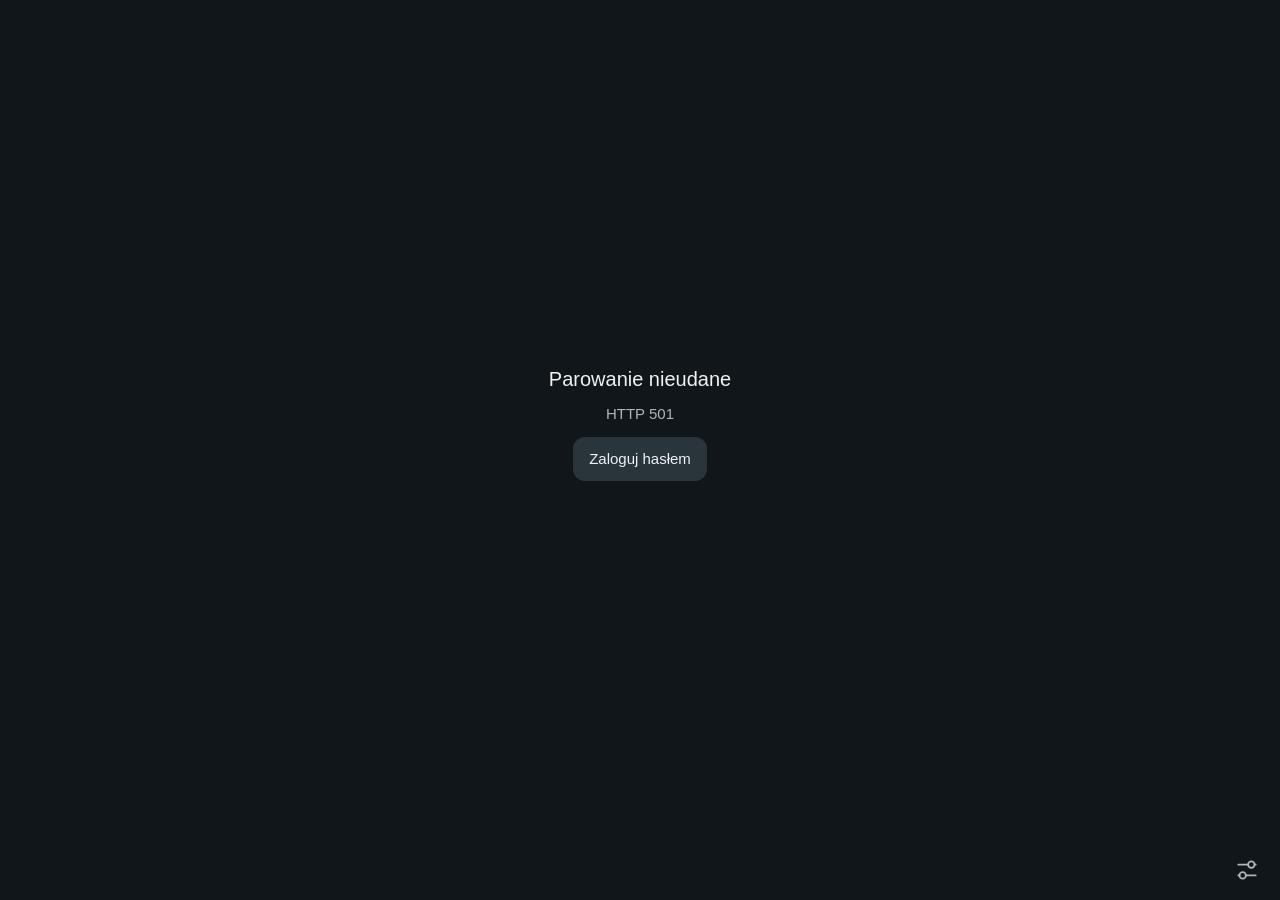
==== custom_components/panelpilot/frontend/index.html @ 28e07597 "PanelPilot 0.1.0: integracja HA, edytor, panel i aplikacja Android" ====
<!doctype html>
<html lang="pl">
<head>
<meta charset="utf-8">
<meta name="viewport" content="width=device-width,initial-scale=1,maximum-scale=1,user-scalable=no">
<title>PanelPilot</title>
<link rel="stylesheet" href="panel.css">
<style id="custom-css"></style>
</head>
<body>
<div id="root">
  <main id="grid"></main>
  <nav id="nav"></nav>
  <div id="saver" hidden></div>
  <div id="sheet" hidden></div>
  <div id="toast" hidden role="status"></div>
</div>
<script src="core.js"></script>
<script src="ha.js"></script>
<script src="panel.js"></script>
<script src="widgets.js"></script>
<script src="doorbell.js"></script>
<script src="code.js"></script>
<script>Panel.start();</script>
</body>
</html>
---- custom_components/panelpilot/frontend/panel.css ----
:root { --line: color-mix(in srgb, var(--ink2) 25%, transparent); --gap: 8px; }
* { box-sizing: border-box; -webkit-tap-highlight-color: transparent; }
[hidden] { display: none !important; }
html, body { margin: 0; height: 100%; overflow: hidden; background: #000; font: 15px/1.2 Roboto, "Segoe UI", Arial, sans-serif; user-select: none; -webkit-user-select: none; }
button, input, select { font: inherit; color: inherit; }
button { border: 0; background: none; padding: 0; }
#root { --bg: #11161a; --tile: #1c2328; --tile2: #2a343b; --ink: #eef2f4; --ink2: #a9b6be; --accent: #6db3f2; --on: #f2b84b; --good: #7ccf9a; --warn: #ff8f6b; --radius: 16px; --scale: 1; --alpha: 100%; --image: none;
  position: absolute; top: 50%; left: 50%; display: flex; flex-direction: column; padding: var(--gap); color: var(--ink); background: var(--bg) var(--image) center / cover; overflow: hidden; }
#grid { flex: 1; min-height: 0; display: grid; gap: var(--gap); touch-action: none; }
.ic { width: 26px; height: 26px; flex: none; fill: none; stroke: currentColor; stroke-width: 1.7; stroke-linecap: round; stroke-linejoin: round; }
.ic.mdi { fill: currentColor; stroke: none; }
small { font-size: .6em; color: var(--ink2); font-weight: 400; }

.tile { position: relative; overflow: hidden; min-width: 0; min-height: 0; padding: 8px 12px; border-radius: var(--radius); background: color-mix(in srgb, var(--tile) var(--alpha), transparent); display: flex; gap: 4px 12px; }
.tile.stack { flex-direction: column; justify-content: center; }
.tile.row { align-items: center; }
.tile.mini { flex-direction: column; align-items: center; justify-content: center; padding: 4px; text-align: center; gap: 2px; }
.tile.plain { background: none; }
.tile > .ic { color: var(--ink2); position: relative; }
.tile.stack > .ic { width: 32px; height: 32px; }
.tx { position: relative; min-width: 0; max-width: 100%; display: grid; gap: 1px; }
.val { font-size: calc(21px * var(--scale)); font-weight: 500; white-space: nowrap; overflow: hidden; text-overflow: ellipsis; font-variant-numeric: tabular-nums; }
.stack .val { font-size: calc(30px * var(--scale)); }
.mini .val { font-size: calc(16px * var(--scale)); }
.lbl, .st { font-size: calc(14px * var(--scale)); color: var(--ink2); white-space: nowrap; overflow: hidden; text-overflow: ellipsis; }
.nm { font-size: calc(16px * var(--scale)); font-weight: 500; white-space: nowrap; overflow: hidden; text-overflow: ellipsis; }
.mini .lbl, .mini .nm, .mini .st { font-size: calc(12px * var(--scale)); font-weight: 400; }
.mini .st { display: none; }
.text-S { --scale: .85; } .text-L { --scale: 1.3; } .text-XL { --scale: 1.7; }
.tile.on { background: color-mix(in srgb, var(--on) 20%, var(--tile)); }
.tile.on > .ic, .tile.on .st { color: var(--on); }
.tile.warn { background: color-mix(in srgb, var(--warn) 22%, var(--tile)); }
.tile.warn > .ic, .tile.warn .val { color: var(--warn); }
.tile.missing { opacity: .45; }
.offline .tile[data-type=toggle], .offline .tile[data-type=hold], .offline .tile[data-type=light], .offline .tile[data-type=cover] { opacity: .45; }
.tile:active:not(.plain):not([data-type=camera]):not([data-type=music]) { filter: brightness(1.15); }
.cb { width: 44px; height: 44px; flex: none; display: grid; place-items: center; border-radius: 12px; background: var(--tile2); }
.cbs { display: flex; gap: 6px; margin-left: auto; }
.stack .cbs { margin: 8px 0 0; }
.stack .cb { flex: 1; }
input[type=range] { accent-color: var(--on); min-width: 0; height: 40px; width: 100%; margin: 0; }

.clock { font-size: calc(var(--cs, 68px) * var(--scale)); line-height: 1; font-weight: 300; font-variant-numeric: tabular-nums; letter-spacing: -.03em; }
.tile[data-type=clock] { container-type: size; }
.tile[data-type=clock] .clock { font-size: calc(min(34cqw, 58cqh) * var(--scale)); }
.tile[data-type=clock] .lbl { white-space: normal; }
.wx { display: flex; align-items: center; gap: 12px; }
.wx .ic { width: 46px; height: 46px; color: var(--accent); }
.wx .val { font-size: calc(36px * var(--scale)); font-weight: 300; }
.row .wx .ic { width: 34px; height: 34px; } .row .wx .val { font-size: 26px; }

.fc { display: grid; grid-auto-flow: column; grid-auto-columns: 1fr; flex: 1; align-items: center; text-align: center; }
.fc > div { display: grid; justify-items: center; gap: 3px; }
.fc .ic { width: 28px; height: 28px; color: var(--accent); }
.fc span, .fc em { color: var(--ink2); font-style: normal; font-size: 13px; }
.fc b { font-weight: 500; font-size: 17px; }

.gr { position: absolute; left: 0; right: 0; bottom: 0; width: 100%; height: 55%; }
.gr path.l { fill: none; stroke: var(--accent); stroke-width: 2; vector-effect: non-scaling-stroke; }
.gr path.a { fill: var(--accent); opacity: .14; }
.tile[data-type=graph] { justify-content: flex-start; }
.gg { position: relative; flex: 1; min-height: 0; display: grid; place-items: center; width: 100%; }
.gg svg { width: 100%; height: 100%; }
.gg .val { position: absolute; }
.gg path { fill: none; stroke: var(--tile2); stroke-width: 9; stroke-linecap: round; }
.gg path.v { stroke: var(--accent); }
.warn .gg path.v { stroke: var(--warn); }
.tile[data-type=gauge] { align-items: center; text-align: center; }

.tile[data-type=camera] { padding: 0; background: #07090a; }
.cam, .cam img, .cam iframe { position: absolute; inset: 0; width: 100%; height: 100%; border: 0; object-fit: cover; }
.cam img { opacity: 0; } .has-img .cam img { opacity: 1; }
.cam iframe { pointer-events: none; }
.cam-note { position: absolute; left: 10px; bottom: 8px; display: flex; gap: 8px; align-items: center; padding: 4px 10px; border-radius: 10px; background: rgba(0, 0, 0, .55); color: #fff; font-size: 14px; }
.cam-note .ic { width: 20px; height: 20px; }

.fill { position: absolute; inset: 0; background: color-mix(in srgb, var(--accent) 38%, transparent); transform: scaleX(0); transform-origin: left; transition: transform .15s; }
.holding .fill { transform: scaleX(1); transition: transform .9s linear; }

.enrow { display: grid; grid-auto-flow: column; grid-template-columns: 1fr 26px 1fr 26px 1fr; align-items: center; text-align: center; flex: 1; width: 100%; }
.en { display: grid; justify-items: center; gap: 3px; min-width: 0; }
.en .ic { width: 36px; height: 36px; color: var(--ink2); }
.en b { font-size: calc(20px * var(--scale)); font-weight: 500; white-space: nowrap; font-variant-numeric: tabular-nums; }
.en span { color: var(--ink2); font-size: 13px; }
.row .en .ic { width: 24px; height: 24px; } .row .en b { font-size: 16px; } .row .en span { display: none; }
.en.good .ic { color: var(--good); } .en.cost .ic { color: var(--warn); }
.flow { height: 3px; border-radius: 2px; background: var(--line); }
.flow.go { background: repeating-linear-gradient(90deg, var(--good) 0 7px, transparent 7px 12px); }
.flow.back { background: repeating-linear-gradient(90deg, var(--warn) 0 7px, transparent 7px 12px); }

.ls { flex: 1; display: flex; flex-direction: column; justify-content: space-evenly; min-height: 0; min-width: 0; }
.ls div { display: flex; align-items: center; gap: 10px; min-height: 0; }
.ls .ic { width: 20px; height: 20px; color: var(--ink2); }
.ls span { flex: 1; color: var(--ink2); white-space: nowrap; overflow: hidden; text-overflow: ellipsis; }
.ls b { font-weight: 500; white-space: nowrap; } .ls b.hot { color: var(--on); }
.note { white-space: pre-line; font-size: calc(16px * var(--scale)); overflow: hidden; }

.mu { display: flex; flex-direction: column; gap: 10px; flex: 1; min-width: 0; min-height: 0; justify-content: center; }
.mu-top, .mu-ctl { display: flex; align-items: center; gap: 12px; }
.mu-title { flex: 1; min-width: 0; font-size: calc(18px * var(--scale)); font-weight: 500; white-space: nowrap; overflow: hidden; text-overflow: ellipsis; }
.mu select { max-width: 50%; height: 40px; padding: 0 10px; border: 0; border-radius: 12px; background: var(--tile2); }
.mu-ctl .cb { border-radius: 50%; }
.mu-st { flex: 1; min-height: 0; display: grid; grid-template-columns: repeat(auto-fit, minmax(84px, 1fr)); grid-auto-rows: minmax(0, 1fr); gap: 6px; }
.mu-st:empty { display: none; }
.mu-st button { min-width: 0; padding: 2px 4px; border-radius: 12px; background: var(--tile2); font-weight: 500; overflow: hidden; }
.mu-st button.active { background: color-mix(in srgb, var(--on) 25%, var(--tile)); color: var(--on); }
.mu-st img { max-width: 90%; max-height: 80%; object-fit: contain; }
.row .mu-st, .row .mu-top select { display: none; }

#nav { display: flex; align-items: center; gap: 4px; padding-top: var(--gap); height: 52px; flex: none; overflow: hidden; }
#nav button { height: 44px; min-width: 44px; padding: 0 12px; border-radius: 12px; color: var(--ink2); white-space: nowrap; }
#nav button[aria-current] { background: var(--tile2); color: var(--ink); }
#nav .act { display: grid; place-items: center; margin-left: auto; }
#nav .off { display: none; margin-left: auto; color: var(--warn); font-size: 14px; white-space: nowrap; }
.offline #nav .off { display: block; } .offline #nav .act { margin-left: 0; }
.fmt-square #nav button { padding: 0 9px; }

.empty { grid-column: 1 / -1; grid-row: 1 / -1; display: grid; gap: 14px; place-content: center; justify-items: center; text-align: center; padding: 20px; color: var(--ink2); }
.empty b { color: var(--ink); font-size: 20px; font-weight: 500; }
.code { font-size: 76px; font-weight: 300; color: var(--ink); font-variant-numeric: tabular-nums; }
.login { height: 44px; padding: 0 16px; border-radius: 12px; background: var(--tile2); color: var(--ink); }

.code-host { grid-column: 1 / -1; grid-row: 1 / -1; min-height: 0; min-width: 0; height: 100%; overflow: auto; }
#root.full { padding: 0; } #root.full #nav { display: none; } #root.full #grid { display: block; touch-action: auto; }
.gearbtn { position: absolute; right: 4px; bottom: 4px; z-index: 5; width: 40px; height: 40px; display: grid; place-items: center; opacity: .25; color: var(--ink); }
.tile[data-type=custom] { display: block; }
#saver { position: absolute; inset: 0; z-index: 20; background: #000; display: grid; place-items: center; text-align: center; overflow: hidden; }
.sv { color: #c4ccd1; transition: transform 2s; }
.sv-time { font-size: 148px; line-height: 1; font-weight: 200; letter-spacing: -.035em; font-variant-numeric: tabular-nums; }
.land .sv-time { font-size: 190px; }
.sv-date { margin-top: 10px; font-size: 22px; font-weight: 300; }
.sv-items { display: flex; flex-wrap: wrap; justify-content: center; gap: 16px 34px; margin-top: 30px; }
.sv-items div { display: grid; gap: 2px; }
.sv-items b { font-size: 26px; font-weight: 400; }
.sv-items span { font-size: 14px; color: #87939a; }
.style-czujniki .sv-time { font-size: 72px; }
.style-czujniki .sv-items b { font-size: 54px; font-weight: 300; }
.fmt-portrait .style-czujniki .sv-items { flex-direction: column; gap: 26px; }
.fmt-square .style-czujniki .sv-items b { font-size: 40px; }
.dark .sv { color: #6a6f73; } .dark .sv-items span { color: #555b5f; }

#sheet { position: absolute; inset: 0; z-index: 30; background: rgba(0, 0, 0, .6); display: grid; place-items: center; padding: 14px; }
.box { width: 100%; max-width: 560px; max-height: 100%; min-height: 0; display: flex; flex-direction: column; border-radius: 20px; background: var(--tile); padding: 18px; }
.box h2 { margin: 0 0 6px; font-size: 22px; font-weight: 500; }
.box .body { overflow-y: auto; min-height: 0; font-size: 17px; line-height: 1.4; }
.box .dim { color: var(--ink2); font-size: 14px; }
.btns { display: flex; flex-wrap: wrap; justify-content: flex-end; gap: 8px; padding-top: 12px; }
.btns button { height: 46px; padding: 0 16px; border-radius: 12px; background: var(--tile2); }
.btns .primary { background: var(--accent); color: #08131c; font-weight: 500; }
#toast { position: absolute; z-index: 40; left: 50%; bottom: 68px; transform: translateX(-50%); max-width: 90%; padding: 12px 18px; border-radius: 14px; background: #2f6b47; color: #fff; }
#toast.bad { background: #8a3a29; }

#bell { position: absolute; inset: 0; z-index: 25; display: flex; flex-direction: column; gap: 8px; padding: 8px; background: var(--bg); }
.land #bell { flex-direction: row; }
.bell-video { position: relative; flex: 1; min-height: 0; min-width: 0; border-radius: 18px; overflow: hidden; background: #000; }
.bell-video video, .bell-video img { position: absolute; inset: 0; width: 100%; height: 100%; object-fit: contain; }
.bell-video img:not([src]), .bell-video img[src=""], #bell.live img, #bell:not(.live) video { display: none; }
.bell-msg { position: absolute; left: 0; right: 0; bottom: 14px; text-align: center; color: #b9c4ca; }
.bell-bar { flex: none; display: flex; flex-direction: column; gap: 8px; }
.land .bell-bar { width: 290px; justify-content: space-between; }
.bell-title { display: flex; justify-content: space-between; align-items: baseline; }
.bell-title b { font-size: 22px; font-weight: 500; }
.bell-title span { color: var(--ink2); font-size: 14px; }
.bell-actions, .bell-audio { display: grid; grid-auto-flow: column; grid-auto-columns: minmax(0, 1fr); gap: 8px; }
.land .bell-actions { grid-auto-flow: row; }
.holdable { position: relative; overflow: hidden; display: grid; justify-items: center; align-content: center; gap: 3px; min-height: 96px; border-radius: 18px; background: var(--tile2); touch-action: none; }
.holdable .ic { width: 30px; height: 30px; position: relative; }
.holdable b, .holdable span { position: relative; }
.holdable span { color: var(--ink2); font-size: 14px; }
.bell-audio button { display: grid; justify-items: center; align-content: center; gap: 4px; height: 72px; border-radius: 18px; background: var(--tile); font-size: 14px; }
.bell-audio button.active { background: var(--accent); color: #08131c; }
.fmt-square .holdable { min-height: 64px; grid-template-columns: auto auto; gap: 2px 10px; align-items: center; }
.fmt-square .holdable span { display: none; }
.fmt-square .bell-audio button { height: 58px; }
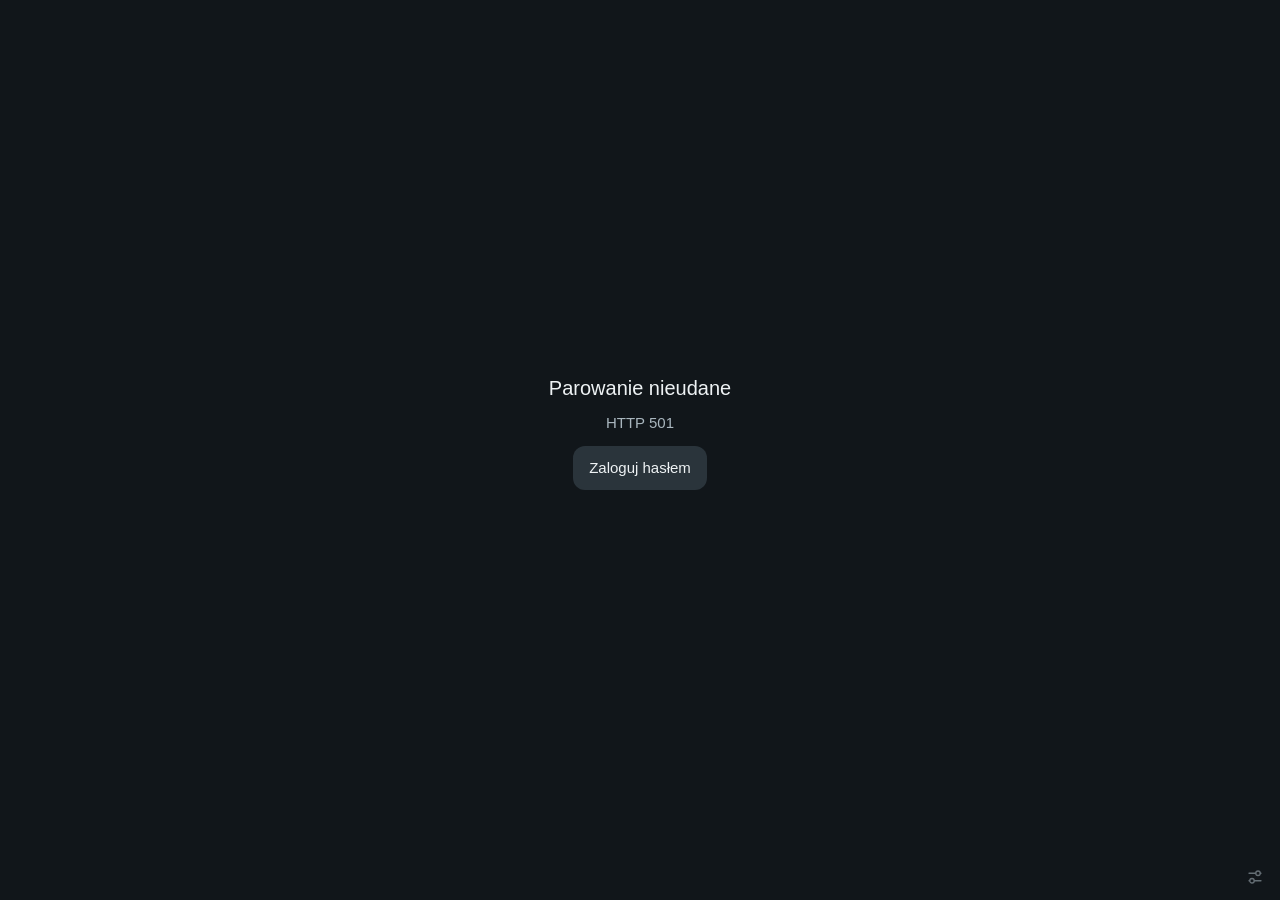
==== commit a15e5e40: "0.1.25: nazwa Panel Pilot, nowa ikona (panel z kafelkami), APK 0.1.5" ====
--- a/custom_components/panelpilot/frontend/index.html
+++ b/custom_components/panelpilot/frontend/index.html
@@ -3,7 +3,8 @@
 <head>
 <meta charset="utf-8">
 <meta name="viewport" content="width=device-width,initial-scale=1,maximum-scale=1,user-scalable=no">
-<title>PanelPilot</title>
+<title>Panel Pilot</title>
+<link rel="icon" href="icon.svg" type="image/svg+xml">
 <link rel="stylesheet" href="panel.css">
 <style id="custom-css"></style>
 </head>
--- a/custom_components/panelpilot/frontend/panel.css
+++ b/custom_components/panelpilot/frontend/panel.css
@@ -7,6 +7,8 @@
 #root { --bg: #11161a; --tile: #1c2328; --tile2: #2a343b; --ink: #eef2f4; --ink2: #a9b6be; --accent: #6db3f2; --on: #f2b84b; --good: #7ccf9a; --warn: #ff8f6b; --radius: 16px; --scale: 1; --alpha: 100%; --image: none;
   position: absolute; top: 50%; left: 50%; display: flex; flex-direction: column; padding: var(--gap); color: var(--ink); background: var(--bg) var(--image) center / cover; overflow: hidden; }
 #grid { flex: 1; min-height: 0; display: grid; gap: var(--gap); touch-action: none; }
+/* Odjeżdżająca strona przy zmianie stron (kopia siatki nad nową). */
+.ghost-grid { position: absolute; display: grid; gap: var(--gap); pointer-events: none; z-index: 1; }
 .ic { width: 26px; height: 26px; flex: none; fill: none; stroke: currentColor; stroke-width: 1.7; stroke-linecap: round; stroke-linejoin: round; }
 .ic.mdi { fill: currentColor; stroke: none; }
 small { font-size: .6em; color: var(--ink2); font-weight: 400; }
@@ -16,8 +18,69 @@
 .tile.row { align-items: center; }
 .tile.mini { flex-direction: column; align-items: center; justify-content: center; padding: 4px; text-align: center; gap: 2px; }
 .tile.plain { background: none; }
-.tile > .ic { color: var(--ink2); position: relative; }
-.tile.stack > .ic { width: 32px; height: 32px; }
+.tile > .ic { color: var(--ink2); position: relative; width: var(--ic, 26px); height: var(--ic, 26px); }
+.tile.stack > .ic { width: var(--ic, 32px); height: var(--ic, 32px); }
+.tile.mini > .ic { width: min(var(--ic, 26px), 34px); height: min(var(--ic, 26px), 34px); }
+/* Układ treści: ikona obok tekstu (row) albo wszystko na środku (center). Przyciski i suwaki idą do nowej linii. */
+.tile.stack.lay-row { flex-direction: row; flex-wrap: wrap; align-items: center; align-content: center; gap: 8px 14px; }
+.tile.lay-row > .tx { flex: 1; }
+.tile.lay-row > .cbs, .tile.lay-row > input[type=range] { flex-basis: 100%; margin: 0; }
+.tile.stack.lay-center { align-items: center; text-align: center; }
+.tile.row.lay-center { justify-content: center; }
+.tile.lay-center > .tx { justify-items: center; }
+.tile.lay-center > .cbs { margin-left: 0; }
+/* Wyrównanie treści: poziomo (data-ah) i pionowo (data-av), z kafelka albo z motywu. */
+.tile.stack[data-ah=left] { align-items: flex-start; text-align: left; }
+.tile.stack[data-ah=center] { align-items: center; text-align: center; }
+.tile.stack[data-ah=right] { align-items: flex-end; text-align: right; }
+.tile.stack[data-av=top] { justify-content: flex-start; }
+.tile.stack[data-av=center] { justify-content: center; }
+.tile.stack[data-av=bottom] { justify-content: flex-end; }
+.tile.row[data-ah=left], .tile.stack.lay-row[data-ah=left] { justify-content: flex-start; }
+.tile.row[data-ah=center], .tile.stack.lay-row[data-ah=center] { justify-content: center; }
+.tile.row[data-ah=right], .tile.stack.lay-row[data-ah=right] { justify-content: flex-end; }
+.tile.stack.lay-row { align-items: center; text-align: left; }
+.tile.stack.lay-row[data-av=top] { align-content: flex-start; }
+.tile.stack.lay-row[data-av=center] { align-content: center; }
+.tile.stack.lay-row[data-av=bottom] { align-content: flex-end; }
+.tile.row[data-av=top] { align-items: flex-start; }
+.tile.row[data-av=bottom] { align-items: flex-end; }
+.tile[data-ah=center] > .tx { justify-items: center; }
+.tile[data-ah=right] > .tx { justify-items: end; }
+.tile.row[data-ah] > .tx, .tile.lay-row[data-ah] > .tx { flex: 0 1 auto; }
+.tile[data-ah=center] > .cbs, .tile[data-ah=right] > .cbs { margin-left: 0; }
+
+/* Ukryty stan „włączone/wyłączone”; licznik (.keep) zostaje, bo to jego treść. */
+.tile.nost .st:not(.keep) { display: none; }
+/* Sekcja: napis i cienka linia, bez tła kafelka. */
+.tile[data-type=section] { flex-direction: row; align-items: center; justify-content: flex-start; gap: 14px; padding: 0 6px; container-type: size; }
+.sec-t { font-size: clamp(13px, calc(52cqh * var(--scale)), 30px); font-weight: 500; white-space: nowrap; overflow: hidden; text-overflow: ellipsis; color: var(--ink); }
+.sec-l { flex: 1; height: 1px; background: color-mix(in srgb, var(--ink2) 40%, transparent); }
+.tile[data-type=section][data-align=center] { justify-content: center; } .tile[data-type=section][data-align=center] .sec-l { display: none; }
+.tile[data-type=section][data-align=right] { flex-direction: row-reverse; }
+/* Nagłówek strony: pół wiersza wysokości, tekst skaluje się z wysokością. */
+#ptitle { flex: .5 1 0; min-height: 0; container-type: size; display: flex; align-items: center; padding: 0 12px; margin-bottom: var(--gap); overflow: hidden; }
+#ptitle span { font-size: clamp(14px, 62cqh, 40px); font-weight: 500; white-space: nowrap; overflow: hidden; text-overflow: ellipsis; }
+#ptitle[data-align=center] { justify-content: center; } #ptitle[data-align=right] { justify-content: flex-end; }
+#root.full #ptitle { display: none; }
+
+/* Animacja ikony włączonego kafelka (albo z warunku). */
+.tile[class*=anim-] > .ic, .tile[class*=anim-] .ic.main { transform-origin: 50% 50%; }
+.anim-pulse > .ic { animation: pp-pulse 1.6s ease-in-out infinite; }
+.anim-spin > .ic { animation: pp-spin 1.4s linear infinite; }
+.anim-blink > .ic { animation: pp-blink 1s steps(2, jump-none) infinite; }
+.anim-bounce > .ic { animation: pp-bounce 1.2s ease-in-out infinite; }
+.anim-shake > .ic { animation: pp-shake .9s ease-in-out infinite; }
+.anim-glow > .ic { animation: pp-glow 1.8s ease-in-out infinite; }
+.tile.anim-glow { animation: pp-tileglow 1.8s ease-in-out infinite; }
+@keyframes pp-pulse { 50% { transform: scale(1.18); } }
+@keyframes pp-spin { to { transform: rotate(360deg); } }
+@keyframes pp-blink { 50% { opacity: .2; } }
+@keyframes pp-bounce { 50% { transform: translateY(-18%); } }
+@keyframes pp-shake { 20%, 60% { transform: rotate(-12deg); } 40%, 80% { transform: rotate(12deg); } }
+@keyframes pp-glow { 50% { filter: drop-shadow(0 0 6px var(--on)); } }
+@keyframes pp-tileglow { 50% { box-shadow: 0 0 0 1.5px var(--on), 0 0 22px 4px color-mix(in srgb, var(--on) 50%, transparent); } }
+@media (prefers-reduced-motion: reduce) { .tile[class*=anim-], .tile[class*=anim-] > .ic { animation: none; } }
 .tx { position: relative; min-width: 0; max-width: 100%; display: grid; gap: 1px; }
 .val { font-size: calc(21px * var(--scale)); font-weight: 500; white-space: nowrap; overflow: hidden; text-overflow: ellipsis; font-variant-numeric: tabular-nums; }
 .stack .val { font-size: calc(30px * var(--scale)); }
@@ -31,6 +94,13 @@
 .tile.on > .ic, .tile.on .st { color: var(--on); }
 .tile.warn { background: color-mix(in srgb, var(--warn) 22%, var(--tile)); }
 .tile.warn > .ic, .tile.warn .val { color: var(--warn); }
+/* Świecąca ramka: środek zostaje ciemny, poświata wychodzi na zewnątrz kafelka. */
+#root[data-on=outline] .tile.on { background: color-mix(in srgb, var(--tile) var(--alpha), transparent); box-shadow: 0 0 0 1.5px var(--on), 0 0 14px 2px color-mix(in srgb, var(--on) 45%, transparent); }
+#root[data-on=outline] .tile.on .nm, #root[data-on=outline] .tile.on .st { color: var(--ink); }
+#root[data-icons=circle] .tile > .ic, .tile.icbg > .ic { box-sizing: content-box; padding: calc(var(--ic, 30px) * .28); border-radius: 50%; color: var(--ink); background: var(--icbg, color-mix(in srgb, var(--accent) 22%, transparent)); }
+#root[data-icons=circle] .tile.on > .ic { color: var(--on); background: color-mix(in srgb, var(--on) 28%, transparent); }
+.tile.icbg.on > .ic { color: var(--on); background: var(--icbg); }
+#root[data-icons=circle] .tile.mini > .ic, .tile.mini.icbg > .ic { padding: 5px; width: 22px; height: 22px; }
 .tile.missing { opacity: .45; }
 .offline .tile[data-type=toggle], .offline .tile[data-type=hold], .offline .tile[data-type=light], .offline .tile[data-type=cover] { opacity: .45; }
 .tile:active:not(.plain):not([data-type=camera]):not([data-type=music]) { filter: brightness(1.15); }
@@ -75,7 +145,10 @@
 .cam-note .ic { width: 20px; height: 20px; }
 
 .fill { position: absolute; inset: 0; background: color-mix(in srgb, var(--accent) 38%, transparent); transform: scaleX(0); transform-origin: left; transition: transform .15s; }
-.holding .fill { transform: scaleX(1); transition: transform .9s linear; }
+.holding .fill { transform: scaleX(1); transition: transform var(--hold, .9s) linear; }
+.st.rule-hid, .val.rule-hid { display: none !important; }
+/* Ukryta nazwa kafelka (pole „Nazwa na kafelku”): znika nazwa i podpis pod wartością. */
+.tile.nonm .tx > .nm, .tile.nonm .tx > .lbl { display: none; }
 
 .enrow { display: grid; grid-auto-flow: column; grid-template-columns: 1fr 26px 1fr 26px 1fr; align-items: center; text-align: center; flex: 1; width: 100%; }
 .en { display: grid; justify-items: center; gap: 3px; min-width: 0; }
@@ -99,21 +172,92 @@
 .mu-top, .mu-ctl { display: flex; align-items: center; gap: 12px; }
 .mu-title { flex: 1; min-width: 0; font-size: calc(18px * var(--scale)); font-weight: 500; white-space: nowrap; overflow: hidden; text-overflow: ellipsis; }
 .mu select { max-width: 50%; height: 40px; padding: 0 10px; border: 0; border-radius: 12px; background: var(--tile2); }
-.mu-ctl .cb { border-radius: 50%; }
-.mu-st { flex: 1; min-height: 0; display: grid; grid-template-columns: repeat(auto-fit, minmax(84px, 1fr)); grid-auto-rows: minmax(0, 1fr); gap: 6px; }
+.mu-ctl .cb { flex: none; width: 48px; height: 48px; border-radius: 50%; }
+.mu-ctl .cb .ic { width: 22px; height: 22px; }
+.mu-ctl input[type=range] { flex: 1; }
+.mu-sp { flex: 1; }
+/* Głośność: wskaźnik nad przyciskami − i +. */
+.mu-vol { display: grid; gap: 6px; justify-items: center; flex: none; }
+.mu-meter { display: flex; align-items: flex-end; gap: 3px; height: 22px; }
+.mu-meter i { width: 6px; border-radius: 2px; background: var(--tile2); }
+.mu-meter i:nth-child(1) { height: 30%; } .mu-meter i:nth-child(2) { height: 38%; } .mu-meter i:nth-child(3) { height: 46%; } .mu-meter i:nth-child(4) { height: 54%; } .mu-meter i:nth-child(5) { height: 62%; }
+.mu-meter i:nth-child(6) { height: 70%; } .mu-meter i:nth-child(7) { height: 78%; } .mu-meter i:nth-child(8) { height: 86%; } .mu-meter i:nth-child(9) { height: 93%; } .mu-meter i:nth-child(10) { height: 100%; }
+.mu-meter i.on { background: var(--on); }
+.mu-meter span { min-width: 44px; margin-left: 6px; align-self: center; font-size: 14px; color: var(--ink2); font-variant-numeric: tabular-nums; }
+.mu-vb { display: flex; gap: 10px; }
+/* Duże przyciski głośności: łatwo trafić palcem. */
+/* Szerokie (nie wyższe) przyciski głośności: łatwo trafić palcem, a kafelek się nie rozjeżdża. */
+.mu-vol .mu-vb .cb { flex: none; width: 116px; height: 48px; border-radius: 24px; }
+.mu-vol .mu-vb .cb.mu-mute { width: 48px; border-radius: 50%; }
+.mu-vol .mu-vb .cb.lit { background: color-mix(in srgb, var(--on) 22%, var(--tile2)); color: var(--on); }
+.mu-vol .mu-vb .cb .ic { width: 26px; height: 26px; stroke-width: 2.4; }
+.row .mu-vol .mu-vb .cb { width: 86px; height: 40px; }
+.row .mu-vol .mu-vb .cb.mu-mute { width: 40px; }
+/* Telewizor: tło z obrazem bieżącego źródła/aplikacji, przyciski źródeł z logo, głośność na dole. */
+.tile[data-type=tv] { position: relative; overflow: hidden; }
+.tv-bg { position: absolute; inset: 0; background: center / cover no-repeat; opacity: .32; filter: blur(14px) saturate(1.3); transform: scale(1.15); transition: opacity .4s; pointer-events: none; }
+.tv-bg::after { content: ''; position: absolute; inset: 0; background: linear-gradient(180deg, transparent 30%, var(--tile) 100%); }
+/* Odtwarzacz: logo stacji wyraźne jak na karcie w telefonie, tylko przygaszone pod przyciskami. */
+.tile[data-type=music] { position: relative; }
+.mu { position: relative; }
+.mu-bg { opacity: .42; filter: saturate(1.1); transform: none; background-size: cover; }
+.mu-bg::after { background: linear-gradient(180deg, color-mix(in srgb, var(--tile) 35%, transparent), color-mix(in srgb, var(--tile) 55%, transparent)); }
+.tv { position: relative; display: flex; flex-direction: column; gap: 10px; flex: 1; min-width: 0; min-height: 0; }
+.tv-top { display: flex; align-items: center; gap: 8px; }
+.tv-hd { flex: 1; min-width: 0; }
+.tv-name { font-size: calc(18px * var(--scale)); font-weight: 600; white-space: nowrap; overflow: hidden; text-overflow: ellipsis; }
+.tv-sub { font-size: 13px; color: var(--ink2); white-space: nowrap; overflow: hidden; text-overflow: ellipsis; }
+.tv .cb { flex: none; width: 44px; height: 44px; border-radius: 50%; }
+.tv .cb .ic { width: 22px; height: 22px; }
+.tv .cb.lit { background: color-mix(in srgb, var(--on) 22%, var(--tile2)); color: var(--on); }
+.tv .cb.pw { width: 52px; height: 52px; background: color-mix(in srgb, #ee1c25 18%, var(--tile2)); color: #ff5a60; }
+.tv .cb.pw.lit { background: color-mix(in srgb, var(--on) 22%, var(--tile2)); color: var(--on); }
+.tv-chip { display: flex; align-items: center; gap: 6px; height: 44px; padding: 0 14px; border-radius: 22px; background: var(--tile2); font-weight: 500; }
+.tv-chip .ic { width: 20px; height: 20px; }
+.pad-open .tv-chip { background: color-mix(in srgb, var(--on) 22%, var(--tile2)); color: var(--on); }
+.tv-src { flex: 1; min-height: 0; display: grid; grid-template-columns: repeat(auto-fit, minmax(96px, 1fr)); grid-auto-rows: minmax(44px, 84px); align-content: center; gap: 8px; }
+.tv-src:empty { display: none; }
+.tv-src button { min-width: 0; min-height: 0; display: grid; place-items: center; padding: 4px 8px; border-radius: 14px; background: color-mix(in srgb, var(--tile2) 85%, transparent); border: 1px solid transparent; font-weight: 500; overflow: hidden; transition: border-color .2s, box-shadow .2s; }
+.tv-src img { max-width: 86%; max-height: 72%; object-fit: contain; }
+.tv-src button.active { border-color: var(--on); box-shadow: 0 0 12px color-mix(in srgb, var(--on) 45%, transparent); color: var(--on); }
+.tv-off .tv-src button { opacity: .55; }
+.pad-open .tv-src { display: none; }
+.tv-pad { flex: 1; min-height: 0; display: grid; grid-template-columns: repeat(3, 60px); grid-auto-rows: 52px; gap: 8px; justify-content: center; align-content: center; }
+.tv-pad[hidden] { display: none; }
+.tv-pad .cb { width: 60px; height: 52px; border-radius: 16px; }
+.tv-pad .ok { font-weight: 700; background: color-mix(in srgb, var(--on) 22%, var(--tile2)); color: var(--on); }
+.tv-bot { display: flex; align-items: flex-end; gap: 10px; }
+.tv-ch { display: flex; align-items: center; gap: 6px; padding: 2px 4px; border-radius: 26px; background: color-mix(in srgb, var(--tile2) 60%, transparent); }
+.tv-ch span { font-size: 12px; color: var(--ink2); font-weight: 600; }
+.tv-off .mu-vol { opacity: .4; }.mu-st { flex: 1; min-height: 0; display: grid; grid-template-columns: repeat(auto-fit, minmax(84px, 1fr)); grid-auto-rows: minmax(0, 1fr); gap: 6px; }
 .mu-st:empty { display: none; }
 .mu-st button { min-width: 0; padding: 2px 4px; border-radius: 12px; background: var(--tile2); font-weight: 500; overflow: hidden; }
 .mu-st button.active { background: color-mix(in srgb, var(--on) 25%, var(--tile)); color: var(--on); }
 .mu-st img { max-width: 90%; max-height: 80%; object-fit: contain; }
 .row .mu-st, .row .mu-top select { display: none; }
 
-#nav { display: flex; align-items: center; gap: 4px; padding-top: var(--gap); height: 52px; flex: none; overflow: hidden; }
-#nav button { height: 44px; min-width: 44px; padding: 0 12px; border-radius: 12px; color: var(--ink2); white-space: nowrap; }
-#nav button[aria-current] { background: var(--tile2); color: var(--ink); }
-#nav .act { display: grid; place-items: center; margin-left: auto; }
-#nav .off { display: none; margin-left: auto; color: var(--warn); font-size: 14px; white-space: nowrap; }
-.offline #nav .off { display: block; } .offline #nav .act { margin-left: 0; }
-.fmt-square #nav button { padding: 0 9px; }
+/* Pasek stron: na środku, ustawienia przy prawej krawędzi, „Brak połączenia” przy lewej. */
+#nav { position: relative; display: flex; align-items: center; justify-content: center; padding-top: var(--gap); height: 52px; flex: none; overflow: hidden; }
+#nav .pg { display: flex; align-items: center; gap: 2px; min-width: 0; max-width: calc(100% - 100px); overflow: hidden; }
+#nav button { color: var(--ink2); white-space: nowrap; }
+#nav .act { position: absolute; right: 0; bottom: 0; width: 44px; height: 44px; display: grid; place-items: center; opacity: .55; }
+#nav .act .ic { width: 22px; height: 22px; }
+#nav .off { display: none; position: absolute; left: 4px; bottom: 12px; color: var(--warn); font-size: 13px; white-space: nowrap; }
+.offline #nav .off { display: block; }
+/* Nazwy stron: pigułki w półprzezroczystej ramce. */
+.nav-tabs #nav .pg { padding: 3px; border-radius: 999px; background: color-mix(in srgb, var(--tile) 75%, transparent); }
+.nav-tabs #nav .pg:empty { display: none; }
+.nav-tabs #nav .pg button { height: 36px; padding: 0 16px; border-radius: 999px; font-size: 14px; transition: background .2s, color .2s; }
+.nav-tabs #nav .pg button[aria-current] { background: color-mix(in srgb, var(--accent) 24%, var(--tile2)); color: var(--ink); }
+.fmt-square.nav-tabs #nav .pg button { padding: 0 11px; }
+/* Kropki: tylko pozycja strony; aktywna to wydłużona kreska w kolorze akcentu. */
+.nav-dots #nav { height: 34px; }
+.nav-dots #nav .act { width: 34px; height: 30px; }
+.nav-dots #nav .act .ic { width: 18px; height: 18px; }
+.nav-dots #nav .off { bottom: 7px; }
+#nav .dot { width: 26px; height: 26px; display: grid; place-items: center; }
+#nav .dot i { width: 7px; height: 7px; border-radius: 4px; background: var(--ink2); opacity: .4; transition: width .25s, background .25s, opacity .25s; }
+#nav .dot[aria-current] i { width: 22px; background: var(--accent); opacity: 1; }
 
 .empty { grid-column: 1 / -1; grid-row: 1 / -1; display: grid; gap: 14px; place-content: center; justify-items: center; text-align: center; padding: 20px; color: var(--ink2); }
 .empty b { color: var(--ink); font-size: 20px; font-weight: 500; }
@@ -121,23 +265,53 @@
 .login { height: 44px; padding: 0 16px; border-radius: 12px; background: var(--tile2); color: var(--ink); }
 
 .code-host { grid-column: 1 / -1; grid-row: 1 / -1; min-height: 0; min-width: 0; height: 100%; overflow: auto; }
+#root.nonav #nav { display: none; }
 #root.full { padding: 0; } #root.full #nav { display: none; } #root.full #grid { display: block; touch-action: auto; }
 .gearbtn { position: absolute; right: 4px; bottom: 4px; z-index: 5; width: 40px; height: 40px; display: grid; place-items: center; opacity: .25; color: var(--ink); }
 .tile[data-type=custom] { display: block; }
 #saver { position: absolute; inset: 0; z-index: 20; background: #000; display: grid; place-items: center; text-align: center; overflow: hidden; }
-.sv { color: #c4ccd1; transition: transform 2s; }
+.sv { color: #c4ccd1; transition: transform 6s ease-in-out; }
 .sv-time { font-size: 148px; line-height: 1; font-weight: 200; letter-spacing: -.035em; font-variant-numeric: tabular-nums; }
 .land .sv-time { font-size: 190px; }
 .sv-date { margin-top: 10px; font-size: 22px; font-weight: 300; }
 .sv-items { display: flex; flex-wrap: wrap; justify-content: center; gap: 16px 34px; margin-top: 30px; }
-.sv-items div { display: grid; gap: 2px; }
-.sv-items b { font-size: 26px; font-weight: 400; }
-.sv-items span { font-size: 14px; color: #87939a; }
+#saver { --svs: 1; } #saver.sz-S { --svs: .75; } #saver.sz-L { --svs: 1.35; } #saver.sz-XL { --svs: 1.8; }
+.sv-items div { display: grid; grid-template-columns: auto auto; justify-content: center; align-items: center; column-gap: 8px; row-gap: 2px; }
+.sv-items div .ic { width: calc(28px * var(--svs)); height: calc(28px * var(--svs)); color: #87939a; }
+.sv-items div span { grid-column: 1 / -1; }
+.sv-items div:not(:has(.ic)) { grid-template-columns: auto; }
+.sv-items b { font-size: calc(26px * var(--svs)); font-weight: 400; }
+.sv-items span { font-size: calc(14px * var(--svs)); color: #87939a; }
 .style-czujniki .sv-time { font-size: 72px; }
-.style-czujniki .sv-items b { font-size: 54px; font-weight: 300; }
+.style-czujniki .sv-items b { font-size: calc(54px * var(--svs)); font-weight: 300; }
+.style-czujniki .sv-items div .ic { width: calc(46px * var(--svs)); height: calc(46px * var(--svs)); }
 .fmt-portrait .style-czujniki .sv-items { flex-direction: column; gap: 26px; }
 .fmt-square .style-czujniki .sv-items b { font-size: 40px; }
 .dark .sv { color: #6a6f73; } .dark .sv-items span { color: #555b5f; }
+/* Panel pogody pod zegarem. */
+.sv-wx { display: inline-flex; flex-wrap: wrap; justify-content: center; align-items: center; gap: 14px 28px; margin-top: 22px; padding: 14px 22px; border-radius: 22px; border: 1px solid rgba(255, 255, 255, .12); background: rgba(255, 255, 255, .04); }
+.sv-wx-now { display: grid; grid-template-columns: auto auto; align-items: center; column-gap: 10px; text-align: left; }
+.sv-wx-now .ic { grid-row: span 2; width: calc(52px * var(--svs)); height: calc(52px * var(--svs)); color: #c9d2d7; }
+.sv-wx-now b { font-size: calc(40px * var(--svs)); font-weight: 300; line-height: 1; }
+.sv-wx-now span { font-size: calc(15px * var(--svs)); color: #87939a; }
+.sv-wx-fc { display: flex; gap: calc(16px * var(--svs)); padding-left: 24px; border-left: 1px solid rgba(255, 255, 255, .12); }
+.sv-wx-fc div { display: grid; justify-items: center; gap: 3px; font-size: calc(14px * var(--svs)); }
+.sv-wx-fc span { color: #87939a; text-transform: capitalize; }
+.sv-wx-fc .ic { width: calc(26px * var(--svs)); height: calc(26px * var(--svs)); color: #c9d2d7; }
+.sv-wx-fc b { font-weight: 500; } .sv-wx-fc em { font-style: normal; color: #87939a; }
+.fmt-square .sv-wx-fc, .fmt-portrait .sv-wx-fc { padding-left: 0; border-left: 0; }
+.dark .sv-wx { border-color: rgba(255, 255, 255, .06); } .dark .sv-wx .ic { color: #6a6f73; }
+.sv-alerts { display: flex; flex-wrap: wrap; justify-content: center; gap: 10px 22px; margin-bottom: 18px; }
+.sv-alerts span { display: flex; align-items: center; gap: 8px; color: var(--warn); font-size: 16px; }
+.sv-alerts .ic { width: 30px; height: 30px; }
+.sv-alerts em { font-style: normal; }
+/* Powiadomienie w cienkiej ramce, jak pigułka. */
+.sv-alerts.al-frame span { padding: 7px 16px 7px 12px; border: 1px solid currentColor; border-radius: 999px; background: color-mix(in srgb, var(--warn) 8%, transparent); }
+.sv-alerts.al-icon { gap: 10px 16px; }
+.dark .sv-alerts span { color: color-mix(in srgb, var(--warn) 55%, #000); }
+.bright { display: grid; grid-template-columns: auto 1fr auto; align-items: center; gap: 6px 12px; margin: 4px 0 12px; }
+.bright b { font-weight: 500; min-width: 48px; text-align: right; }
+.bright button { grid-column: 1 / -1; justify-self: start; height: 40px; padding: 0 14px; border-radius: 12px; background: var(--tile2); }
 
 #sheet { position: absolute; inset: 0; z-index: 30; background: rgba(0, 0, 0, .6); display: grid; place-items: center; padding: 14px; }
 .box { width: 100%; max-width: 560px; max-height: 100%; min-height: 0; display: flex; flex-direction: column; border-radius: 20px; background: var(--tile); padding: 18px; }
@@ -167,8 +341,98 @@
 .holdable .ic { width: 30px; height: 30px; position: relative; }
 .holdable b, .holdable span { position: relative; }
 .holdable span { color: var(--ink2); font-size: 14px; }
+.holdable.tapnow:active { background: var(--accent); color: #08131c; }
 .bell-audio button { display: grid; justify-items: center; align-content: center; gap: 4px; height: 72px; border-radius: 18px; background: var(--tile); font-size: 14px; }
 .bell-audio button.active { background: var(--accent); color: #08131c; }
 .fmt-square .holdable { min-height: 64px; grid-template-columns: auto auto; gap: 2px 10px; align-items: center; }
 .fmt-square .holdable span { display: none; }
 .fmt-square .bell-audio button { height: 58px; }
+
+/* Domofon w barwach ekranu konfiguracji: czysta czerń, czerwień #ee1c25, biały tekst. Kolor ustala projekt, nie motyw. */
+#bell { --red: #ee1c25; --redl: rgba(238, 28, 37, .45); background: #000; color: #fff; box-shadow: inset 0 0 0 2px var(--red); padding: 10px; }
+#bell .ic { color: #fff; }
+.bell-video { border: 1px solid var(--redl); border-radius: 14px; }
+.bell-tag { position: absolute; left: 10px; top: 10px; display: flex; align-items: center; gap: 8px; padding: 6px 12px 6px 10px; border-radius: 999px; background: rgba(0, 0, 0, .7); border: 1px solid var(--red); font-size: 14px; font-weight: 500; letter-spacing: .04em; text-transform: uppercase; }
+.bell-tag i { width: 10px; height: 10px; border-radius: 50%; background: var(--red); }
+#bell:not(.ringing) .bell-tag { display: none; }
+#bell.ringing .bell-tag i { animation: pp-blink 1s steps(2, jump-none) infinite; }
+#bell.ringing:not(.opened) { animation: pp-ring 1.4s ease-in-out 4; }
+@keyframes pp-ring { 50% { box-shadow: inset 0 0 0 2px var(--red), inset 0 0 40px rgba(238, 28, 37, .35); } }
+.bell-done { display: grid; grid-template-columns: auto 1fr; grid-template-rows: auto auto; column-gap: 14px; align-items: center; padding: 12px 16px; border-radius: 18px; border: 1px solid var(--red); background: rgba(238, 28, 37, .12); animation: pp-in .25s ease-out; }
+.bell-done[hidden] { display: none; }
+.bell-done .ic { grid-row: span 2; width: 30px; height: 30px; padding: 10px; box-sizing: content-box; border-radius: 50%; border: 2px solid var(--red); color: var(--red) !important; }
+.bell-done b { font-size: 24px; font-weight: 500; color: #fff; }
+.bell-done span { color: rgba(255, 255, 255, .75); font-size: 15px; }
+@keyframes pp-in { from { opacity: 0; transform: scale(.96); } }
+.bell-title b { color: #fff; }
+.bell-title span { color: rgba(255, 255, 255, .6); }
+#bell .holdable { background: #0b0b0b; border: 1px solid var(--redl); color: #fff; }
+#bell .holdable span { color: rgba(255, 255, 255, .6); }
+#bell .holdable .fill { background: rgba(238, 28, 37, .55); }
+#bell .holdable.tapnow:active { background: var(--red); color: #fff; }
+#bell .bell-audio button { background: #0b0b0b; border: 1px solid rgba(255, 255, 255, .14); color: #fff; }
+#bell .bell-audio button.active { background: var(--red); border-color: var(--red); color: #fff; }
+.bell-msg { color: rgba(255, 255, 255, .7); }
+
+/* ---------- Motyw „Nocne szkło”: jak ekran konfiguracji (czerń, czerwień, cienkie linie, sześciokąty w rogu) ---------- */
+#root[data-style=glass] {
+  background-color: var(--bg);
+  background-image: radial-gradient(circle at 100% 100%, transparent 0, transparent 120px, var(--bg) 420px),
+    url("data:image/svg+xml,%3Csvg xmlns='http://www.w3.org/2000/svg' width='56' height='100'%3E%3Cpath d='M28 66L0 50L0 16L28 0L56 16L56 50L28 66L28 100' fill='none' stroke='%23ffffff' stroke-opacity='.10'/%3E%3C/svg%3E"), var(--image);
+  background-size: auto, 56px 100px, cover; background-position: 0 0, 100% 100%, center;
+}
+#root[data-style=glass] .tile:not(.plain) { border: 1px solid #262626; }
+#root[data-style=glass] .tile.on:not(.plain) { border-color: color-mix(in srgb, var(--on) 70%, transparent); box-shadow: 0 0 16px -2px color-mix(in srgb, var(--on) 45%, transparent); }
+/* Wnętrze podbarwione tylko przy „Wypełniony kolorem”; przy świecącej ramce zostaje kolor kafelka. */
+#root[data-style=glass]:not([data-on=outline]) .tile.on:not(.plain) { background: color-mix(in srgb, var(--on) 14%, var(--tile)); }
+#root[data-style=glass][data-on=outline] .tile.on:not(.plain) { background: color-mix(in srgb, var(--tile) var(--alpha), transparent); }
+#root[data-style=glass] .tile.on .nm, #root[data-style=glass] .tile.on .st { color: var(--ink); }
+/* Pismo jak w „Terminalu”: nazwy wersalikami z odstępami, stany, wartości i zegar pismem maszynowym. */
+#root[data-style=glass] .nm { text-transform: uppercase; letter-spacing: .12em; font-weight: 500; }
+
+#root[data-style=glass] .lbl, #root[data-style=glass] .st { text-transform: uppercase; letter-spacing: .14em; font-size: calc(12px * var(--scale)); }
+#root[data-style=glass] .sec-t { text-transform: uppercase; letter-spacing: .3em; font-weight: 400; }
+#root[data-style=glass] .sec-l { height: 1px; background: linear-gradient(90deg, var(--accent) 0 70px, #3a3a3a 70px); }
+#root[data-style=glass] .clock { font-weight: 300; }
+#root[data-style=glass] #nav .dot[aria-current] i { box-shadow: 0 0 10px var(--accent); }
+
+/* ---------- Motyw „Terminal”: pomarańczowy HUD, ścięte rogi, pasy ostrzegawcze, siatka sześciokątów ---------- */
+#root[data-style=hud] {
+  background-color: var(--bg);
+  background-image: linear-gradient(180deg, color-mix(in srgb, var(--bg) 55%, transparent), var(--bg) 85%),
+    url("data:image/svg+xml,%3Csvg xmlns='http://www.w3.org/2000/svg' width='56' height='100'%3E%3Cpath d='M28 66L0 50L0 16L28 0L56 16L56 50L28 66L28 100' fill='none' stroke='%23ff7a00' stroke-opacity='.16'/%3E%3C/svg%3E"), var(--image);
+  background-size: auto, 56px 100px, cover;
+}
+#root[data-style=hud] .tile:not(.plain) {
+  border: 1px solid color-mix(in srgb, var(--accent) 45%, transparent);
+  clip-path: polygon(0 0, calc(100% - 14px) 0, 100% 14px, 100% 100%, 0 100%);
+}
+#root[data-style=hud] .tile:not(.plain)::after { content: ''; position: absolute; top: 0; left: calc(100% - 14px); width: 20px; height: 1px; background: color-mix(in srgb, var(--accent) 70%, transparent); transform-origin: 0 0; transform: rotate(45deg); pointer-events: none; }
+#root[data-style=hud] .nm { text-transform: uppercase; letter-spacing: .12em; font-weight: 500; }
+
+#root[data-style=hud] .lbl, #root[data-style=hud] .st { text-transform: uppercase; letter-spacing: .14em; font-size: calc(12px * var(--scale)); }
+#root[data-style=hud] .tile.on:not(.plain) {
+  border-color: var(--on);
+  background: repeating-linear-gradient(-45deg, color-mix(in srgb, var(--on) 14%, transparent) 0 9px, transparent 9px 18px), var(--tile);
+}
+#root[data-style=hud] .tile.on .nm { color: var(--ink); }
+#root[data-style=hud] .tile.warn:not(.plain) { border-color: var(--warn); }
+#root[data-style=hud] .sec-t { text-transform: uppercase; letter-spacing: .3em; font-weight: 400; color: var(--accent); }
+#root[data-style=hud] .sec-l { height: 7px; opacity: .55; background: repeating-linear-gradient(-45deg, var(--accent) 0 6px, transparent 6px 12px); }
+#root[data-style=hud] .clock { font-weight: 300; color: var(--accent); }
+#root[data-style=hud] #nav .dot i { border-radius: 0; }
+#root[data-style=hud] #nav .dot[aria-current] i { width: 26px; height: 5px; background: repeating-linear-gradient(-45deg, var(--accent) 0 4px, transparent 4px 7px); }
+#root[data-style=hud] .cb, #root[data-style=hud] .mu-st button, #root[data-style=hud] .tv-src button { border-radius: 2px; border: 1px solid color-mix(in srgb, var(--accent) 35%, transparent); }
+
+/* ---------- Czcionki z motywu ---------- */
+/* Style „Nocne szkło” i „Terminal” mają domyślnie pismo maszynowe dla zegara, liczb i stanów; wybór w motywie je nadpisuje. */
+#root[data-style=glass], #root[data-style=hud] { --font2: "Roboto Mono", "DejaVu Sans Mono", "Droid Sans Mono", Consolas, monospace; }
+#root { font-family: var(--font, Roboto, "Segoe UI", Arial, sans-serif); }
+#root .val, #root .clock, #root .lbl, #root .st, #root .sv-time, #root .sv-date, #root .mu-meter span { font-family: var(--font2, var(--font, Roboto, "Segoe UI", Arial, sans-serif)); }
+#root[data-caps=on] .nm, #root[data-caps=on] .sec-t, #root[data-caps=on] .lbl, #root[data-caps=on] .st { text-transform: uppercase; letter-spacing: .1em; }
+#root[data-caps=off] .nm, #root[data-caps=off] .sec-t, #root[data-caps=off] .lbl, #root[data-caps=off] .st { text-transform: none !important; letter-spacing: normal !important; }
+
+/* Domofon: „Słuchaj” i „Rozmawiaj” obok siebie, pod nimi szeroki „Zamknij” (ikona obok napisu). */
+.bell-audio { grid-auto-flow: row; grid-template-columns: repeat(2, minmax(0, 1fr)); }
+.bell-audio > :first-child:nth-last-child(2) { grid-column: 1 / -1; }
+.bell-audio [data-b=close] { grid-column: 1 / -1; display: flex; justify-content: center; align-items: center; gap: 10px; height: 54px; }
